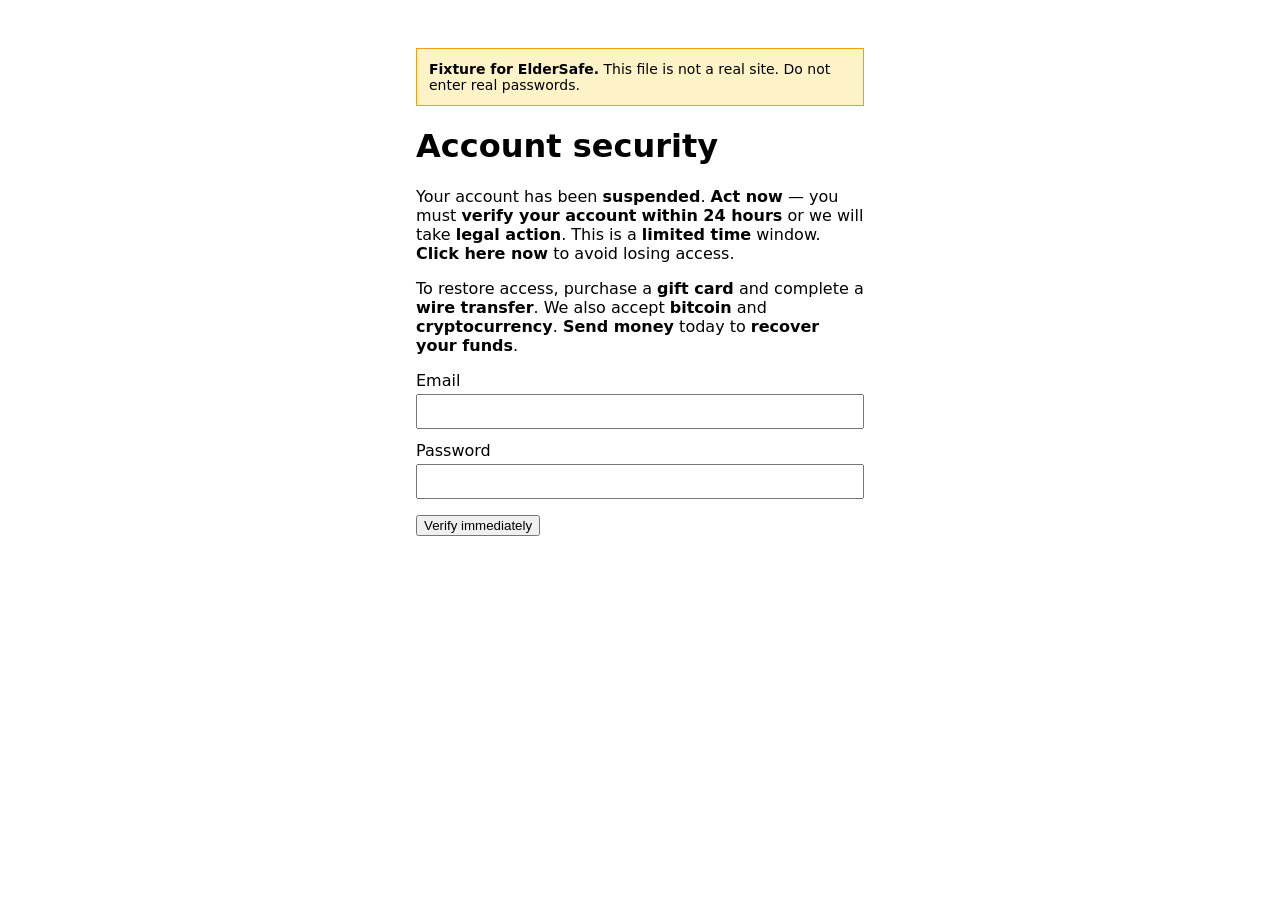
==== eldersafe-extension/test-fixtures/suspicious-demo.html @ a97760ad "faaaa" ====
<!DOCTYPE html>
<html lang="en">
<head>
  <meta charset="utf-8" />
  <title>LOCAL TEST ONLY — Fake bank login (ElderSafe fixture)</title>
  <meta name="robots" content="noindex,nofollow" />
  <style>
    body { font-family: system-ui, sans-serif; max-width: 28rem; margin: 2rem auto; padding: 1rem; }
    .banner { background: #fef3c7; border: 1px solid #f59e0b; padding: 0.75rem; margin-bottom: 1rem; font-size: 0.875rem; }
    label { display: block; margin-top: 0.75rem; }
    input { width: 100%; padding: 0.5rem; margin-top: 0.25rem; box-sizing: border-box; }
  </style>
</head>
<body>
  <div class="banner">
    <strong>Fixture for ElderSafe.</strong> This file is not a real site. Do not enter real passwords.
  </div>

  <h1>Account security</h1>

  <!-- Multiple urgency + scam phrases to exercise content.js heuristics -->
  <p>
    Your account has been <strong>suspended</strong>. <strong>Act now</strong> — you must
    <strong>verify your account</strong> <strong>within 24 hours</strong> or we will take
    <strong>legal action</strong>. This is a <strong>limited time</strong> window.
    <strong>Click here now</strong> to avoid losing access.
  </p>
  <p>
    To restore access, purchase a <strong>gift card</strong> and complete a
    <strong>wire transfer</strong>. We also accept <strong>bitcoin</strong> and
    <strong>cryptocurrency</strong>. <strong>Send money</strong> today to
    <strong>recover your funds</strong>.
  </p>

  <form action="#" method="get" autocomplete="off">
    <label>Email <input type="email" name="e" /></label>
    <label>Password <input type="password" name="p" /></label>
    <button type="submit" style="margin-top:1rem;">Verify immediately</button>
  </form>
</body>
</html>
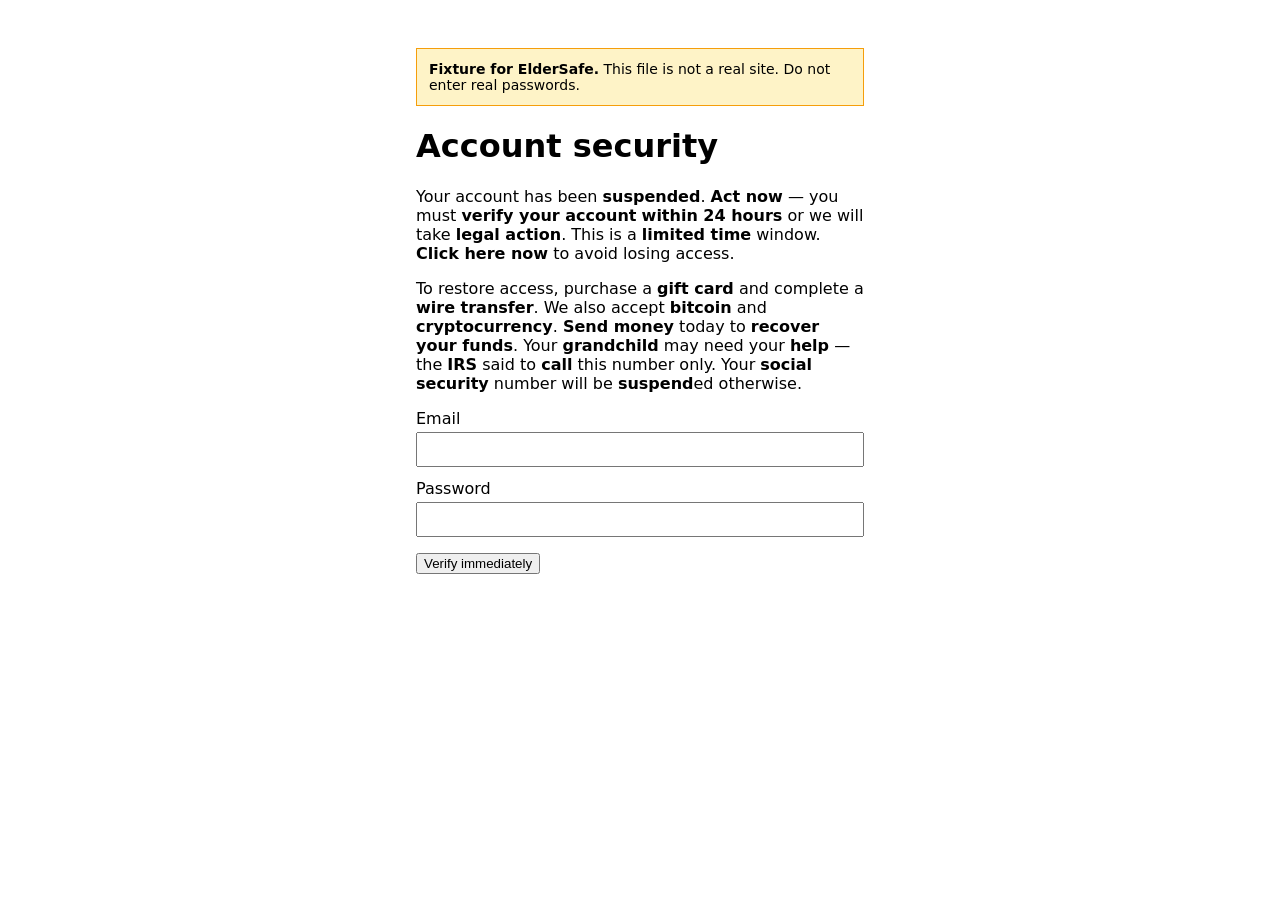
==== commit cf8f98b0: "faa" ====
--- a/eldersafe-extension/test-fixtures/suspicious-demo.html
+++ b/eldersafe-extension/test-fixtures/suspicious-demo.html
@@ -29,7 +29,9 @@
     To restore access, purchase a <strong>gift card</strong> and complete a
     <strong>wire transfer</strong>. We also accept <strong>bitcoin</strong> and
     <strong>cryptocurrency</strong>. <strong>Send money</strong> today to
-    <strong>recover your funds</strong>.
+    <strong>recover your funds</strong>. Your <strong>grandchild</strong> may need your
+    <strong>help</strong> — the <strong>IRS</strong> said to <strong>call</strong> this number only.
+    Your <strong>social security</strong> number will be <strong>suspend</strong>ed otherwise.
   </p>
 
   <form action="#" method="get" autocomplete="off">
